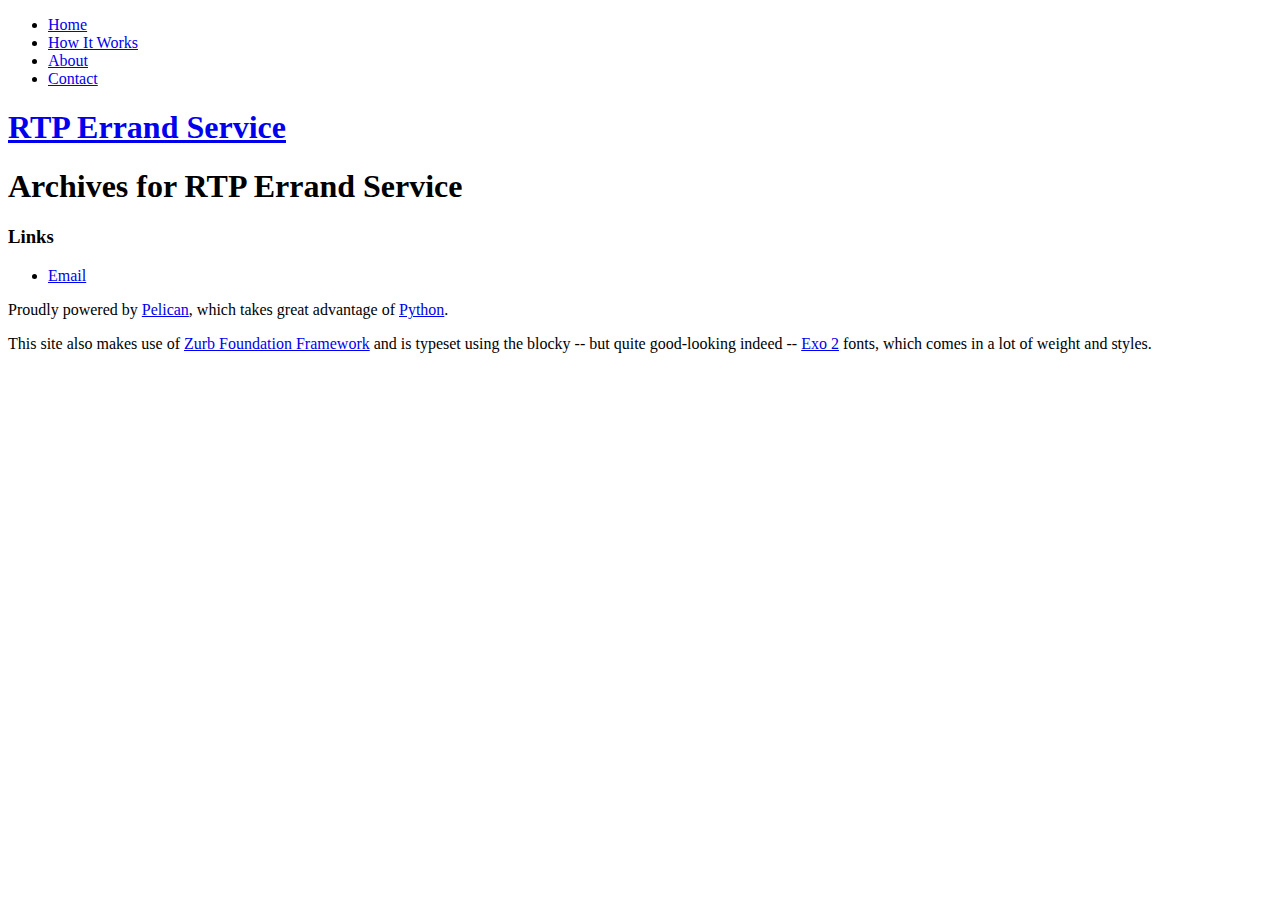
==== archives.html @ e9479287 "Initial production page." ====
<!doctype html>
<html class="no-js" lang="en">
<head>
		<meta charset="UTF-8">
		<meta name="viewport" content="width=device-width, initial-scale=1.0">
        <link rel="stylesheet" href="http://rtperrandservice.com/theme/css/foundation.min.css" media="all">
        <script type="text/javascript" src="http://rtperrandservice.com/theme/js/modernizr.js"></script>
        <link href='https://fonts.googleapis.com/css?family=Exo+2:400,300,700,300italic,400italic,700italic,900,900italic' rel='stylesheet' type='text/css'>
        <link rel="stylesheet" href="http://rtperrandservice.com/theme/css/lamboz.css" media="all">
        <title>RTP Errand Service</title>
        <meta charset="utf-8" />
        <link href="http://rtperrandservice.com/feeds/all.atom.xml" type="application/atom+xml" rel="alternate" title="RTP Errand Service Full Atom Feed" />
        
</head>
<body>
    <div class="pages">
        <ul>
            <li class="home"><a href="http://rtperrandservice.com/index.html">Home</a></li>
            <li ><a href="http://rtperrandservice.com/pages/how-it-works.html">How It Works</a></li>
            <li ><a href="http://rtperrandservice.com/pages/about.html">About</a></li>
            <li ><a href="http://rtperrandservice.com/pages/contact.html">Contact</a></li>
        </ul>
    </div>
    <div class="hp-header">
        <div class="page-header">
            <div class="content-header">
                <div id="title-block">
                <h1><a href="http://rtperrandservice.com/">RTP Errand Service</a></h1>
                <p class="blurb"></p>
                </div>
            </div>
        </div>
    </div>
    <div class="content">
        <div class="data-holder">
        <div class="row">
           <div class="large-10 content-column column">
<h1>Archives for RTP Errand Service</h1>

<dl>
</dl>
            </div>
            <div class="large-2 aside column">
                <h3>Links</h3>
                <ul>
                    <li><a href="mailto:RTPErrandService@Gmail.com?subject=Help Me Please!&body=Hello RTP Errand Service, I am interested in having you help me. Please reach out to me via email so that I can give you the details. Thanks!">Email</a></li>
                </ul>
            </div>
         </div>
    </div>
</div>
    <div class="footer">
        <!--<div class="data-holder">-->
        <!--<div class="row">-->
            <!--<div class="large-3 column">-->
<div class="credits">
    <!--<h3>Stuff and credits</h3>-->
    <p>
    Proudly powered by <a href="http://getpelican.com/">Pelican</a>, 
    which takes great advantage of <a href="http://python.org">Python</a>.
    </p>
    <p>
    This site also makes use of <a href="http://foundation.zurb.com">Zurb Foundation Framework</a>
    and is typeset using the blocky -- but quite good-looking indeed -- 
    <a href="https://www.google.com/fonts/specimen/Exo%202">Exo 2</a> fonts,
    which comes in a lot of weight and styles. 
    </p>
</div>           <!--</div>-->
           <!--<div class="large-6 tag-cloud column">-->
                <!--<h3>Tags</h3>-->
                <!--<ul>-->
                    <!---->
                <!--</ul>-->
            <!--</div>-->
            <!--<div class="large-3 category-column column">-->
                <!--<h3>Categories</h3>-->
                <!--<ul>-->
                    <!---->
                <!--</ul>-->
             
            <!--</div>-->
        <!--</row>-->
        <!--</div>-->
    </div>
</body>
</html>
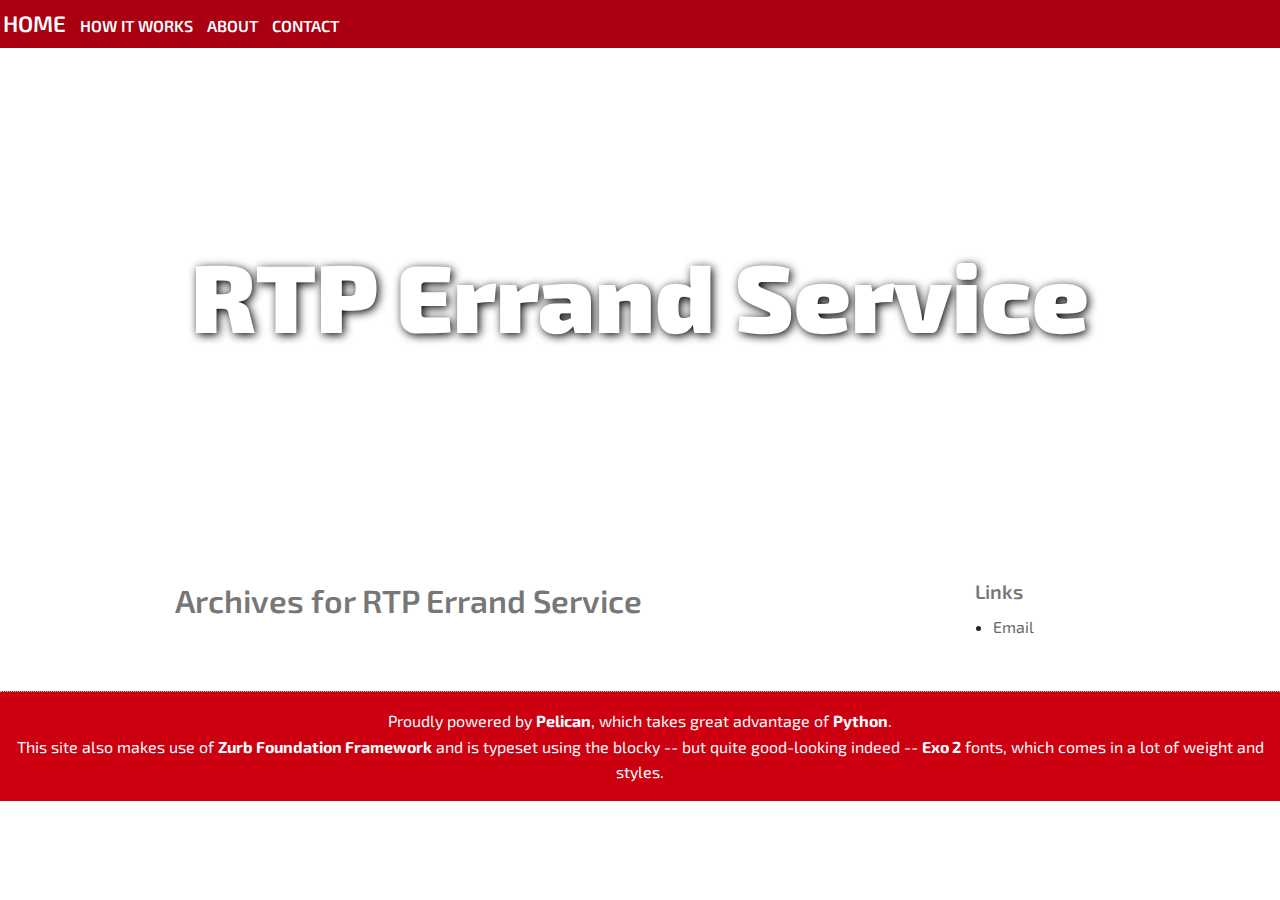
==== commit a1e17894: "Really updated images" ====
--- a/archives.html
+++ b/archives.html
@@ -3,29 +3,28 @@
 <head>
 		<meta charset="UTF-8">
 		<meta name="viewport" content="width=device-width, initial-scale=1.0">
-        <link rel="stylesheet" href="http://rtperrandservice.com/theme/css/foundation.min.css" media="all">
-        <script type="text/javascript" src="http://rtperrandservice.com/theme/js/modernizr.js"></script>
+        <link rel="stylesheet" href="./theme/css/foundation.min.css" media="all">
+        <script type="text/javascript" src="./theme/js/modernizr.js"></script>
         <link href='https://fonts.googleapis.com/css?family=Exo+2:400,300,700,300italic,400italic,700italic,900,900italic' rel='stylesheet' type='text/css'>
-        <link rel="stylesheet" href="http://rtperrandservice.com/theme/css/lamboz.css" media="all">
+        <link rel="stylesheet" href="./theme/css/lamboz.css" media="all">
         <title>RTP Errand Service</title>
         <meta charset="utf-8" />
-        <link href="http://rtperrandservice.com/feeds/all.atom.xml" type="application/atom+xml" rel="alternate" title="RTP Errand Service Full Atom Feed" />
         
 </head>
 <body>
     <div class="pages">
         <ul>
-            <li class="home"><a href="http://rtperrandservice.com/index.html">Home</a></li>
-            <li ><a href="http://rtperrandservice.com/pages/how-it-works.html">How It Works</a></li>
-            <li ><a href="http://rtperrandservice.com/pages/about.html">About</a></li>
-            <li ><a href="http://rtperrandservice.com/pages/contact.html">Contact</a></li>
+            <li class="home"><a href="./index.html">Home</a></li>
+            <li ><a href="./pages/how-it-works.html">How It Works</a></li>
+            <li ><a href="./pages/about.html">About</a></li>
+            <li ><a href="./pages/contact.html">Contact</a></li>
         </ul>
     </div>
     <div class="hp-header">
         <div class="page-header">
             <div class="content-header">
                 <div id="title-block">
-                <h1><a href="http://rtperrandservice.com/">RTP Errand Service</a></h1>
+                <h1><a href="./">RTP Errand Service</a></h1>
                 <p class="blurb"></p>
                 </div>
             </div>
--- a/theme/css/lamboz.css
+++ b/theme/css/lamboz.css
@@ -0,0 +1,345 @@
+BODY,P,DIV, UL LI, OL LI, TD {
+  font-family:"Exo 2",sans-serif;
+  font-size: 12pt;
+  margin: 0;
+}
+
+
+H1,H2,H3,H4,H5,H6 {
+  font-family:"Exo 2",sans-serif;
+  font-weight: 600;
+  color: #777;
+}
+
+H1 { font-size: 2em; }
+H2 { font-size: 1.57em; }
+H3 { font-size: 1.23em; }
+H4 { font-size: 1.1em; }
+H5,H6 { font-size: 1.05em; }
+ 
+
+.header H1 {
+  font-size:3em;
+  margin-top: 0.2em;
+}
+
+.data-holder {
+  margin: 1em auto;
+  max-width: 960px;
+}
+
+.header, .content, .footer { padding: 1em; }
+
+.header { 
+  border-bottom: 1px dotted silver;
+}
+.footer { 
+  
+    border-top: 1px dotted silver;
+}
+
+.main-article { 
+  background-color: #eee;
+  margin-bottom: 0.8em;
+  padding: 1em;
+}
+
+.main-article H2 {
+  font-size: 1.9em;
+}
+.main-article P  {
+  font-size: 1.2em;
+}
+
+A { 
+  text-decoration: none;
+  color: #666;
+}
+
+A:hover {
+  color: #900;
+}
+
+.footer UL { 
+  margin:0px ;
+    padding: 0px; 
+  list-style-type:none;
+}
+.footer UL LI {
+  display: inline-block;
+  margin: 1px;
+  padding: 1px;
+  
+}
+
+UL li.active { 
+  border: 1px dotted #aaa;
+  background-color: #eee;
+}
+
+
+.main-article .read-more {
+  font-size: 0.9em;
+  letter-spacing: 2px;
+  border-bottom: 1px dotted silver;
+  margin-bottom: 0.5em;
+}
+
+.header-article .read-more,
+.sec-article .read-more {
+  font-size: 0.9em;
+  letter-spacing: 2px;
+  border-bottom: 1px dotted silver;
+  margin-bottom: 0.5em;
+}
+
+ul.tag-list {
+  list-style-type: none;
+  margin:0px;
+  padding: 0px;
+}
+
+ul.tag-list LI:hover { 
+    background-color: whitesmoke;
+}
+
+ul.tag-list LI {
+  display: inline-block;
+  background-color: white;
+  border: 1px dotted silver;
+  margin-right: 5px;
+  margin-bottom: 5px;
+  padding: 3px;
+}
+
+div.entry-summary p{
+  font-size: 1.2em;
+}
+
+div.entry-summary {
+  margin-bottom: 1em;
+}
+
+section.article P { 
+  margin-bottom: 1em;
+  text-align: justify;
+  -moz-hyphens: auto;
+  -webkit-hyphens: auto;
+}
+
+.main-article P, .sec-article P {
+  text-align: justify;
+  -moz-hyphens: auto;
+  -webkit-hyphens: auto;
+}
+
+.pages {
+    background-color: #A01;
+    color: white;
+    padding: 3px;
+}
+
+.pages UL {
+  list-style-type: none;
+  margin: 0px;
+}
+
+.pages UL LI {
+  display: inline-block;
+  margin: 3px 10px 3px 0px;
+}
+
+.pages UL LI:nth-child(1) {
+  font-size: 1.4em;
+}
+
+.pages UL LI A { color: white; font-weight: 600; text-transform: uppercase;}
+
+
+.pages UL LI.active {
+  background-color: transparent;
+  border: 0px solid transparent;
+  border-bottom: 1px solid white;
+}
+
+#image-block { float: right; }
+
+div.hp-header {
+  display:table;
+  width:100%;
+  height:55%;
+  max-height: 55;
+  position:relative;
+  background:url('/theme/img/raleigh_cropped.jpg') no-repeat center center fixed;
+  background-size:cover;
+
+}
+
+div.hp-header-inner {
+  display:table;
+  width:100%;
+  height:30%;
+  position:relative;
+  background:url('/theme/img/raleigh_cropped.jpg') no-repeat center center fixed;
+  background-size:cover;
+
+}
+
+div.hp-header-inner  #title-block H1 {
+  font-size:4em;
+  color:white;
+  text-align:center
+}
+
+
+div.page-header {
+  display:table-cell;
+  vertical-align: middle;
+  text-align:center;
+}
+
+div#title-block {
+  margin:10px;
+}
+
+div#title-block H1 {
+  font-size: 6em;
+  font-weight:900;  
+  text-shadow: 2px 2px 10px #000;
+  margin-bottom: 0px;
+}
+
+div#title-block H1 A {
+  color: white;
+}
+
+div#title-block P.blurb {
+  font-family:"Exo 2",sans-serif;
+  color: white;
+  font-size: 1.5em;
+  text-shadow: 1px 1px 3px #000;
+     margin-top: 0px;
+}
+
+
+.blog_review, .rev_rating {
+  background-color: #DDD;
+  padding: 0.5em;
+  text-align: justify;
+}
+
+.rev_rating {
+  margin-bottom: 1em;
+}
+
+.blog_review {
+    margin-bottom:1em;
+}
+
+.rev_rating  span {
+  font-weight: 700;
+  color: #901;
+}
+
+.a_cura_di { 
+  font-size: 0.9em; 
+  font-style: italic;
+}
+
+
+.sec-article {
+  margin-bottom: 1em;
+}
+
+ .footer {
+    background-color:#C01;
+    color: #FFF;
+  }
+  
+  .footer A {
+    color: #FFF;
+    font-weight: bold;
+  }
+  
+ .footer H3 { color: white; margin: 0px;}
+ 
+  .footer .active A { color: #A01;}
+  .footer .active { color: #666; } 
+
+
+
+@media (max-width: 768px) {
+
+  .content { padding: 0px;}
+  div.column > * { margin: 1em;}
+  
+  div.column.aside { background-color: #DDD; padding: 10px;}
+  
+  .aside UL {
+      margin: 0px; 
+      padding: 4px;
+      list-style: none;
+    }
+  
+    .aside UL LI {
+      display: inline-block;
+      background-color: #FFF; 
+      padding: 4px; border: 1px dotted gray
+    }
+  
+   #title-block,#image-block { margin: 0.2em auto; }
+  #title-block { text-align: center; }
+  #image-block { float: none; }
+
+div.hp-header {
+  display:table;
+  width:100%;
+  height:100%;
+  position:relative;
+  background:url('/theme/img/raleigh_small.jpg') no-repeat scroll 0% 0% / 100% 100%;
+  background-size:cover;
+
+}
+
+div.hp-header-inner {
+  display:table;
+  width:100%;
+  height:30%;
+  position:relative;
+  background:url('/theme/img/raleigh_cropped.jpg') no-repeat scroll 0% 0% / 100% 100%;
+  /*  background-size:cover; */
+
+}
+
+div.hp-header-inner  #title-block H1 {
+  font-size:2.5em;
+  color:white;
+  text-align:center;
+}
+  
+  
+div#title-block H1 {
+  font-size: 2.5em;
+  font-weight:900;  
+  text-shadow: 2px 2px 10px #000;
+  margin-bottom: 0px;
+}
+
+  .content .data-holder {
+    margin: 0px;
+  }
+  
+  .main-article  {
+    padding: 0.5em;
+  }
+
+}
+
+div.credits {
+  font-size: 0.1em;
+  text-align: center;
+}
+
+table.center-right-col td:last-child {
+        text-align: center
+}
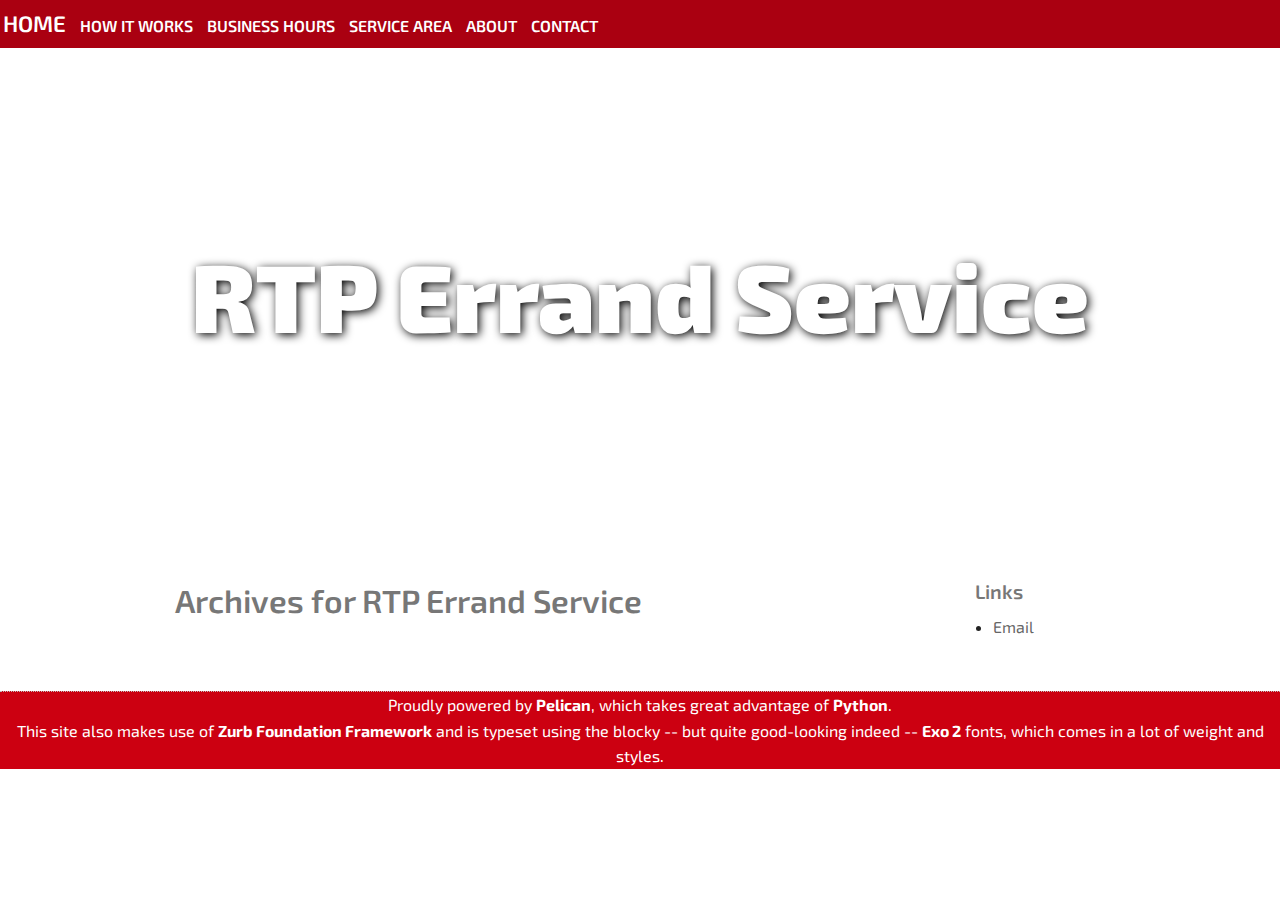
==== commit 7f49ff1d: "Added service area and hours pages." ====
--- a/archives.html
+++ b/archives.html
@@ -16,6 +16,8 @@
         <ul>
             <li class="home"><a href="./index.html">Home</a></li>
             <li ><a href="./pages/how-it-works.html">How It Works</a></li>
+            <li ><a href="./pages/business-hours.html">Business Hours</a></li>
+            <li ><a href="./pages/service-area.html">Service Area</a></li>
             <li ><a href="./pages/about.html">About</a></li>
             <li ><a href="./pages/contact.html">Contact</a></li>
         </ul>
--- a/theme/css/lamboz.css
+++ b/theme/css/lamboz.css
@@ -36,6 +36,7 @@
 .footer { 
   
     border-top: 1px dotted silver;
+    font-size: 0.01px;
 }
 
 .main-article { 
@@ -336,10 +337,30 @@
 }
 
 div.credits {
-  font-size: 0.1em;
+  font-size: 0.01em;
   text-align: center;
 }
 
 table.center-right-col td:last-child {
         text-align: center
 }
+
+table, th, td {
+    border: 1px solid black;
+    text-align: center;
+    vertical-align: middle;
+    padding: 10px;
+}
+
+tr:nth-child(even){
+    background-color: #f2f2f2
+}
+
+table {
+    border-collapse: collapse;
+}
+
+th {
+    background-color: #4CAF50;
+    color: white;
+}
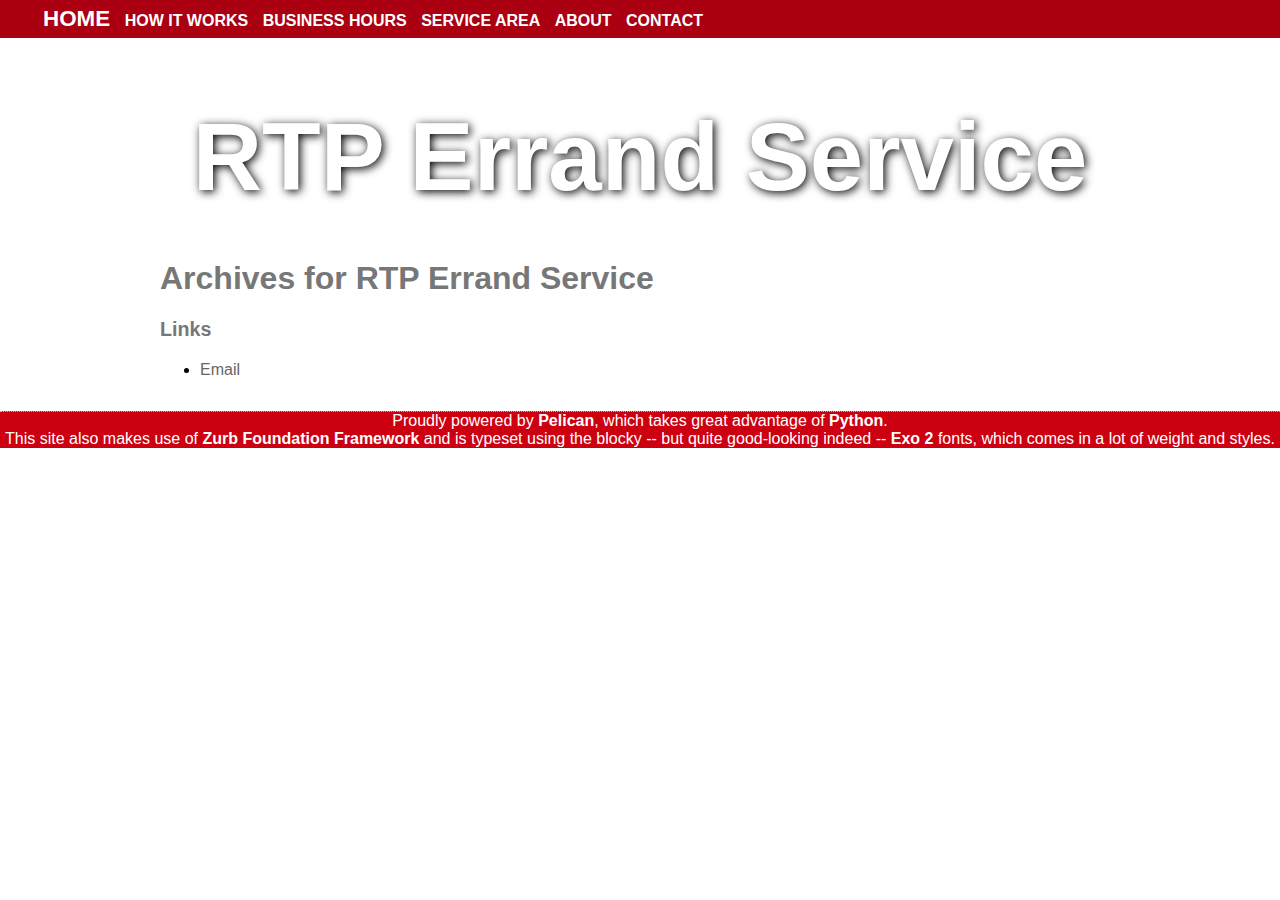
==== commit 5ea79c6d: "Added meta description." ====
--- a/archives.html
+++ b/archives.html
@@ -3,6 +3,7 @@
 <head>
 		<meta charset="UTF-8">
 		<meta name="viewport" content="width=device-width, initial-scale=1.0">
+                <meta name='description' content='The RTP Errand Service" />
         <link rel="stylesheet" href="./theme/css/foundation.min.css" media="all">
         <script type="text/javascript" src="./theme/js/modernizr.js"></script>
         <link href='https://fonts.googleapis.com/css?family=Exo+2:400,300,700,300italic,400italic,700italic,900,900italic' rel='stylesheet' type='text/css'>
--- a/theme/css/lamboz.css
+++ b/theme/css/lamboz.css
@@ -353,7 +353,7 @@
 }
 
 tr:nth-child(even){
-    background-color: #f2f2f2
+    background-color: #c9c9c9
 }
 
 table {
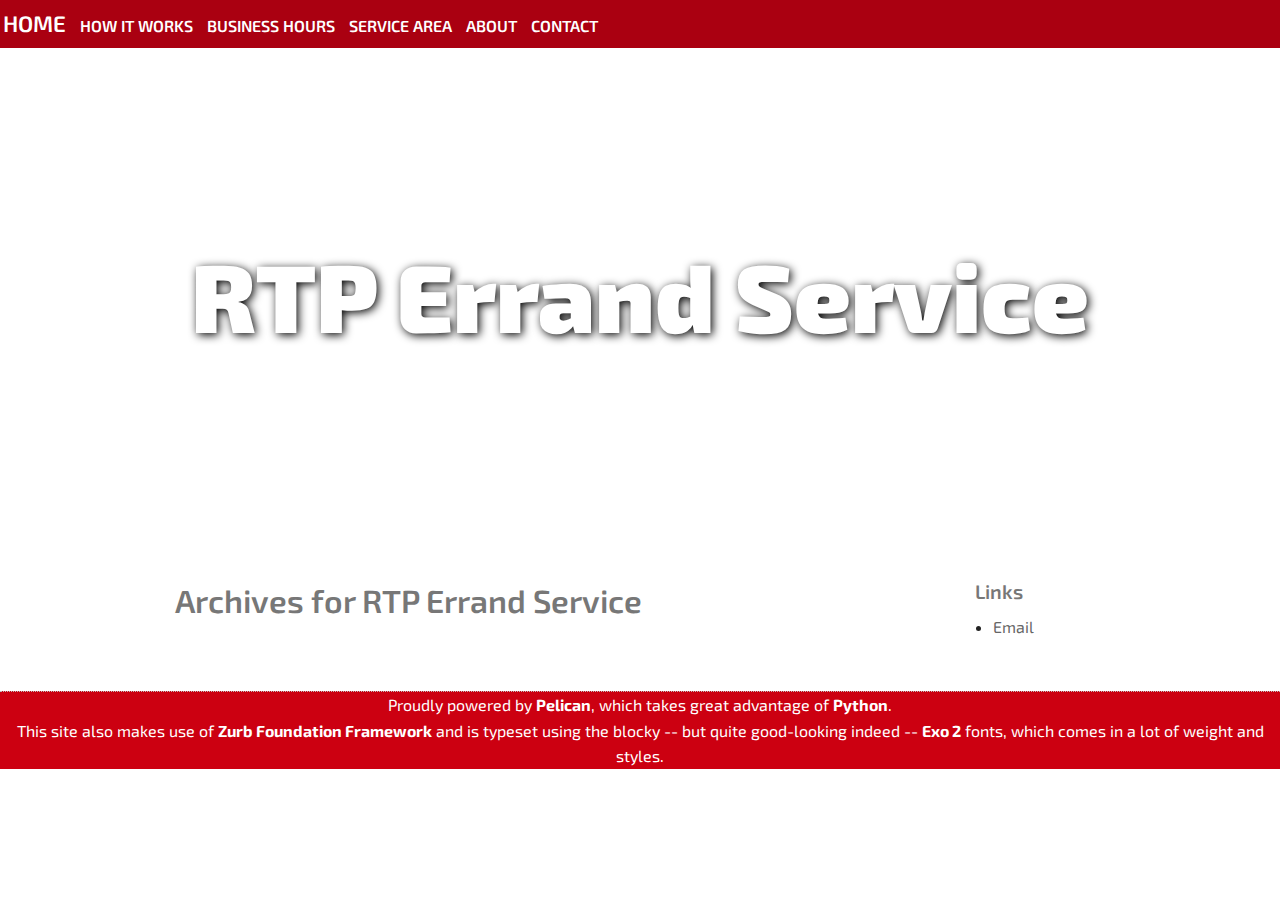
==== commit e95cbd5b: "Fixed typo in meta description tag." ====
--- a/archives.html
+++ b/archives.html
@@ -3,7 +3,7 @@
 <head>
 		<meta charset="UTF-8">
 		<meta name="viewport" content="width=device-width, initial-scale=1.0">
-                <meta name='description' content='The RTP Errand Service" />
+                <meta name='description' content='The RTP Errand Service'/>
         <link rel="stylesheet" href="./theme/css/foundation.min.css" media="all">
         <script type="text/javascript" src="./theme/js/modernizr.js"></script>
         <link href='https://fonts.googleapis.com/css?family=Exo+2:400,300,700,300italic,400italic,700italic,900,900italic' rel='stylesheet' type='text/css'>
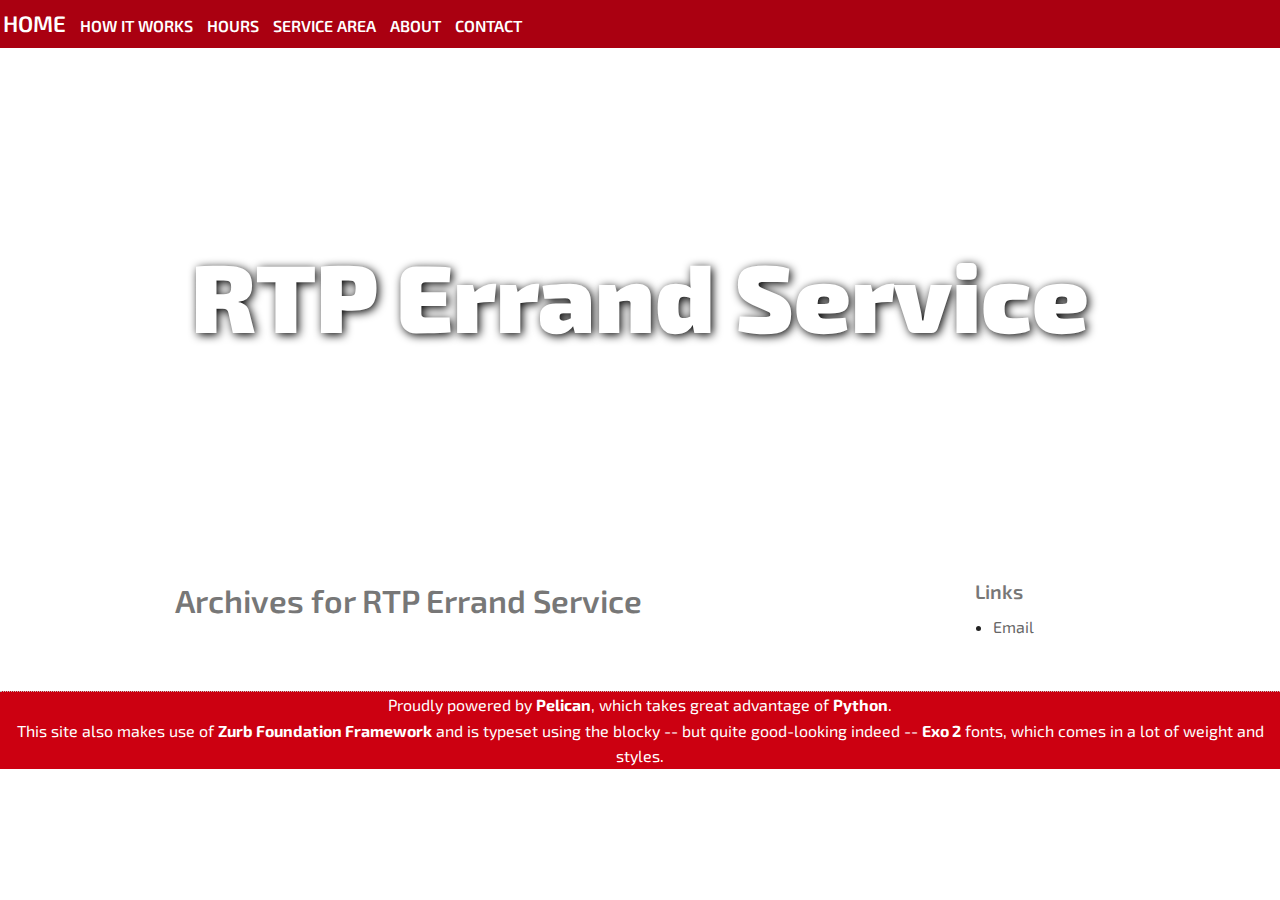
==== commit f871e876: "Updated structure and titles to add 'Raleigh, NC'" ====
--- a/archives.html
+++ b/archives.html
@@ -16,11 +16,21 @@
     <div class="pages">
         <ul>
             <li class="home"><a href="./index.html">Home</a></li>
-            <li ><a href="./pages/how-it-works.html">How It Works</a></li>
-            <li ><a href="./pages/business-hours.html">Business Hours</a></li>
-            <li ><a href="./pages/service-area.html">Service Area</a></li>
-            <li ><a href="./pages/about.html">About</a></li>
-            <li ><a href="./pages/contact.html">Contact</a></li>
+            <li ><a href="./pages/how-it-works.html">
+                        How It Works
+                </a></li>
+            <li ><a href="./pages/business-hours.html">
+                        Hours
+                </a></li>
+            <li ><a href="./pages/service-area.html">
+                        Service Area
+                </a></li>
+            <li ><a href="./pages/about.html">
+                        About
+                </a></li>
+            <li ><a href="./pages/contact-information.html">
+                        Contact
+                </a></li>
         </ul>
     </div>
     <div class="hp-header">
